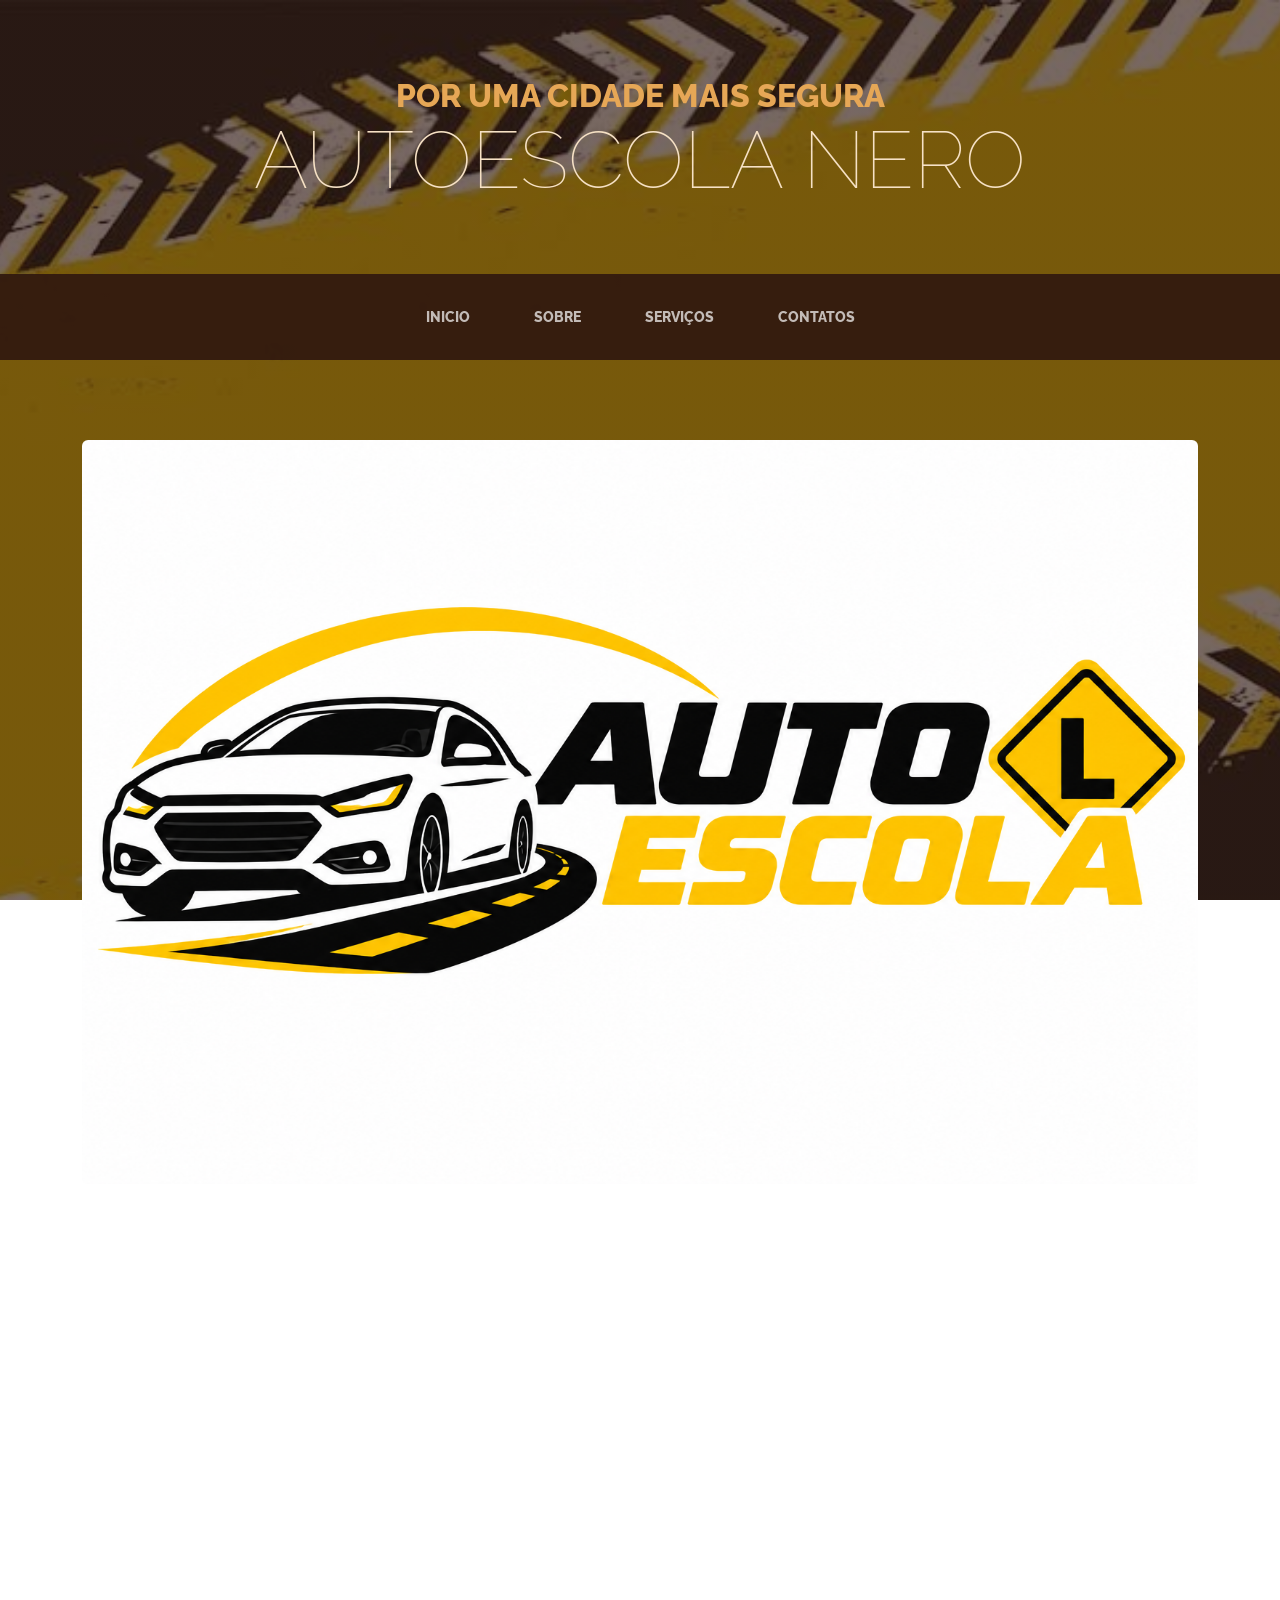
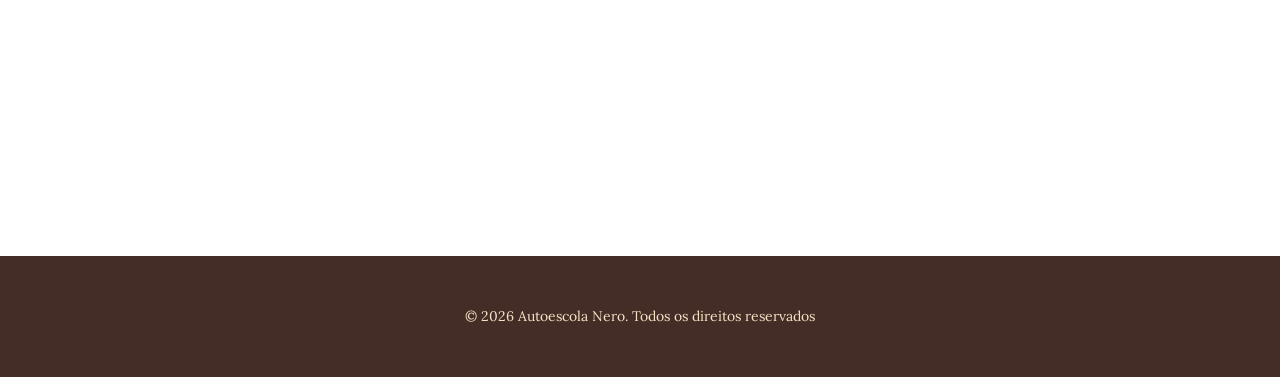
==== index.html @ e1dc1385 "Add files via upload" ====
<!DOCTYPE html>
<html lang="pt-br">
    <head>
        <meta charset="utf-8" />
        <meta name="viewport" content="width=device-width, initial-scale=1, shrink-to-fit=no" />
        <meta name="description" content="" />
        <meta name="author" content="" />
        <title>Business Casual - Start Bootstrap Theme</title>
        <link rel="icon" type="image/x-icon" href="assets/favicon.ico" />
        <!-- Google fonts-->
        <link href="https://fonts.googleapis.com/css?family=Raleway:100,100i,200,200i,300,300i,400,400i,500,500i,600,600i,700,700i,800,800i,900,900i" rel="stylesheet" />
        <link href="https://fonts.googleapis.com/css?family=Lora:400,400i,700,700i" rel="stylesheet" />
        <!-- Core theme CSS (includes Bootstrap)-->
        <link href="css/styles.css" rel="stylesheet" />
    </head>
    <body>
        <header>
            <h1 class="site-heading text-center text-faded d-none d-lg-block">
                <span class="site-heading-upper text-primary mb-3">Por uma cidade mais segura</span>
                <span class="site-heading-lower">Autoescola Nero</span>
            </h1>
        </header>
        <!-- Navigation-->
        <nav class="navbar navbar-expand-lg navbar-dark py-lg-4" id="mainNav">
            <div class="container">
                <a class="navbar-brand text-uppercase fw-bold d-lg-none" href="index.html">Autoescola Nero</a>
                <button class="navbar-toggler" type="button" data-bs-toggle="collapse" data-bs-target="#navbarSupportedContent" aria-controls="navbarSupportedContent" aria-expanded="false" aria-label="Toggle navigation"><span class="navbar-toggler-icon"></span></button>
                <div class="collapse navbar-collapse" id="navbarSupportedContent">
                    <ul class="navbar-nav mx-auto">
                        <li class="nav-item px-lg-4"><a class="nav-link text-uppercase" href="index.html">Inicio</a></li>
                        <li class="nav-item px-lg-4"><a class="nav-link text-uppercase" href="about.html">Sobre</a></li>
                        <li class="nav-item px-lg-4"><a class="nav-link text-uppercase" href="products.html">Serviços</a></li>
                        <li class="nav-item px-lg-4"><a class="nav-link text-uppercase" href="store.html">Contatos</a></li>
                    </ul>
                </div>
            </div>
        </nav>
        <section class="page-section clearfix">
            <div class="container">
                <div class="">
                    <img class="intro-img img-fluid mb-3 mb-lg-0 rounded" src="assets/img/intro.jpg" alt="..." />
                   
                </div>
            </div>
        </section>
        <section class="page-section cta">
            <div class="container">
                <div class="row">
                    <div class="col-xl-9 mx-auto">
                        <div class="cta-inner bg-faded2 text-center rounded" id="teste">
                            <h2 class="section-heading mb-4">
                                <span class="section-heading-upper">Nero</span>
                                <span class="section-heading-lower">Auto Escola</span>
                            </h2>
                            <p class="mb-0" >Conquiste a sua independência sobre rodas. Tirar a sua habilitação é o primeiro passo para garantir mais liberdade no seu dia a dia. Na Auto Escola Nero, você conta com instrutores altamente qualificados, uma frota moderna e um método de ensino dinâmico que foca na sua segurança e aprovação. Seja para a primeira habilitação (A ou B), renovação ou adição de categoria, nós estamos prontos para guiar você rumo à sua carteira de motorista.</p>
                        </div>
                    </div>
                </div>
            </div>
        </section>
        <footer class="footer text-faded text-center py-5">
            <div class="container"><p class="m-0 small">&copy; 2026 Autoescola Nero. Todos os direitos reservados</p></div>
        </footer>
        <!-- Bootstrap core JS-->
        <script src="https://cdn.jsdelivr.net/npm/bootstrap@5.2.3/dist/js/bootstrap.bundle.min.js"></script>
        <!-- Core theme JS-->
        <script src="js/scripts.js"></script>
    </body>
</html>
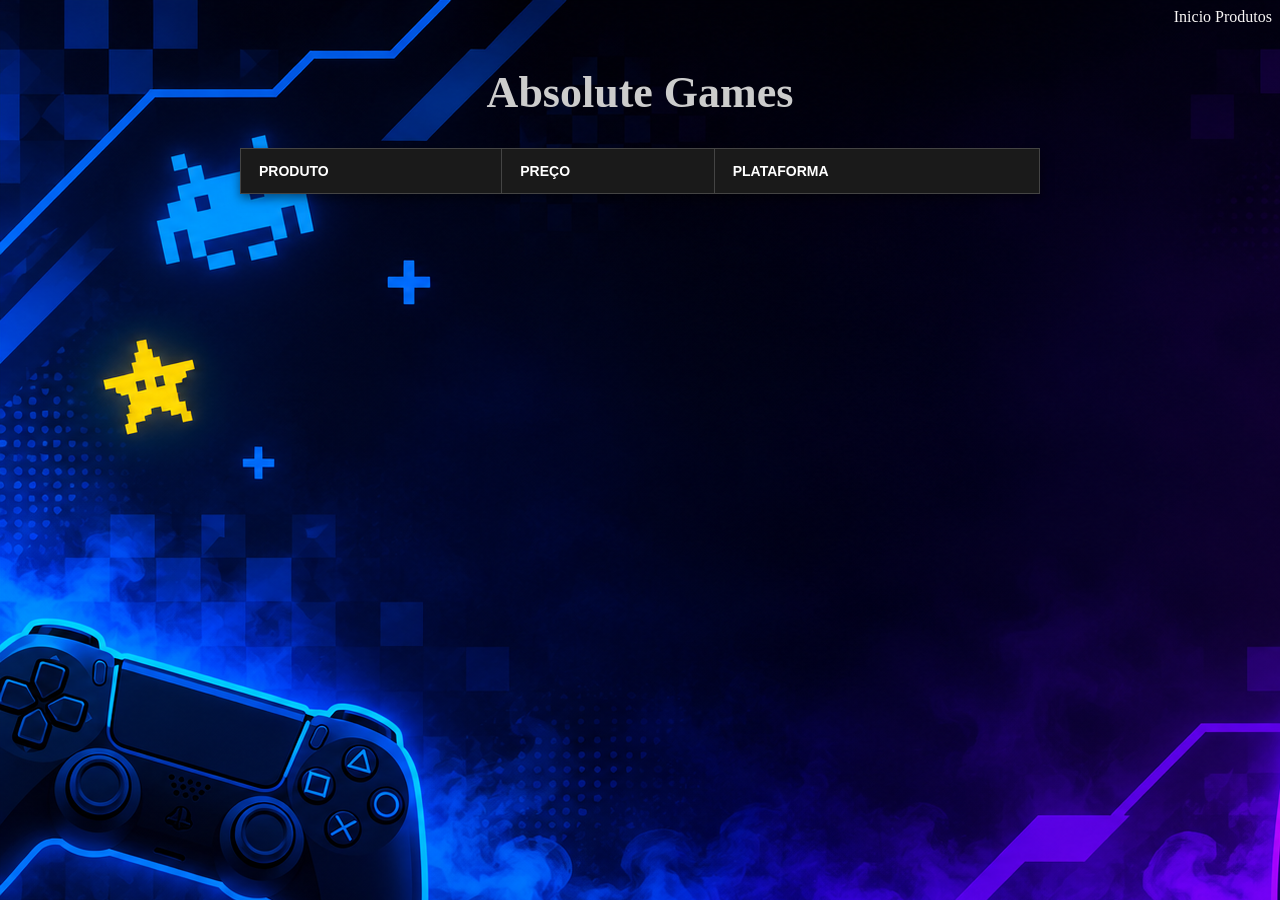
==== commit ad9a3170: "Add files via upload" ====
--- a/index.html
+++ b/index.html
@@ -1,69 +1,43 @@
-<!DOCTYPE html>
-<html lang="pt-br">
-    <head>
-        <meta charset="utf-8" />
-        <meta name="viewport" content="width=device-width, initial-scale=1, shrink-to-fit=no" />
-        <meta name="description" content="" />
-        <meta name="author" content="" />
-        <title>Business Casual - Start Bootstrap Theme</title>
-        <link rel="icon" type="image/x-icon" href="assets/favicon.ico" />
-        <!-- Google fonts-->
-        <link href="https://fonts.googleapis.com/css?family=Raleway:100,100i,200,200i,300,300i,400,400i,500,500i,600,600i,700,700i,800,800i,900,900i" rel="stylesheet" />
-        <link href="https://fonts.googleapis.com/css?family=Lora:400,400i,700,700i" rel="stylesheet" />
-        <!-- Core theme CSS (includes Bootstrap)-->
-        <link href="css/styles.css" rel="stylesheet" />
-    </head>
-    <body>
-        <header>
-            <h1 class="site-heading text-center text-faded d-none d-lg-block">
-                <span class="site-heading-upper text-primary mb-3">Por uma cidade mais segura</span>
-                <span class="site-heading-lower">Autoescola Nero</span>
-            </h1>
-        </header>
-        <!-- Navigation-->
-        <nav class="navbar navbar-expand-lg navbar-dark py-lg-4" id="mainNav">
-            <div class="container">
-                <a class="navbar-brand text-uppercase fw-bold d-lg-none" href="index.html">Autoescola Nero</a>
-                <button class="navbar-toggler" type="button" data-bs-toggle="collapse" data-bs-target="#navbarSupportedContent" aria-controls="navbarSupportedContent" aria-expanded="false" aria-label="Toggle navigation"><span class="navbar-toggler-icon"></span></button>
-                <div class="collapse navbar-collapse" id="navbarSupportedContent">
-                    <ul class="navbar-nav mx-auto">
-                        <li class="nav-item px-lg-4"><a class="nav-link text-uppercase" href="index.html">Inicio</a></li>
-                        <li class="nav-item px-lg-4"><a class="nav-link text-uppercase" href="about.html">Sobre</a></li>
-                        <li class="nav-item px-lg-4"><a class="nav-link text-uppercase" href="products.html">Serviços</a></li>
-                        <li class="nav-item px-lg-4"><a class="nav-link text-uppercase" href="store.html">Contatos</a></li>
-                    </ul>
-                </div>
-            </div>
-        </nav>
-        <section class="page-section clearfix">
-            <div class="container">
-                <div class="">
-                    <img class="intro-img img-fluid mb-3 mb-lg-0 rounded" src="assets/img/intro.jpg" alt="..." />
-                   
-                </div>
-            </div>
-        </section>
-        <section class="page-section cta">
-            <div class="container">
-                <div class="row">
-                    <div class="col-xl-9 mx-auto">
-                        <div class="cta-inner bg-faded2 text-center rounded" id="teste">
-                            <h2 class="section-heading mb-4">
-                                <span class="section-heading-upper">Nero</span>
-                                <span class="section-heading-lower">Auto Escola</span>
-                            </h2>
-                            <p class="mb-0" >Conquiste a sua independência sobre rodas. Tirar a sua habilitação é o primeiro passo para garantir mais liberdade no seu dia a dia. Na Auto Escola Nero, você conta com instrutores altamente qualificados, uma frota moderna e um método de ensino dinâmico que foca na sua segurança e aprovação. Seja para a primeira habilitação (A ou B), renovação ou adição de categoria, nós estamos prontos para guiar você rumo à sua carteira de motorista.</p>
-                        </div>
-                    </div>
-                </div>
-            </div>
-        </section>
-        <footer class="footer text-faded text-center py-5">
-            <div class="container"><p class="m-0 small">&copy; 2026 Autoescola Nero. Todos os direitos reservados</p></div>
-        </footer>
-        <!-- Bootstrap core JS-->
-        <script src="https://cdn.jsdelivr.net/npm/bootstrap@5.2.3/dist/js/bootstrap.bundle.min.js"></script>
-        <!-- Core theme JS-->
-        <script src="js/scripts.js"></script>
-    </body>
-</html>
+<!DOCTYPE html>
+<html lang="pt-br">
+
+<head>
+    <meta charset="UTF-8">
+    <meta http-equiv="X-UA-Compatible" content="IE=edge">
+    <meta name="viewport" content="width=device-width, initial-scale=1.0">
+    <title>Absolute Games</title>
+    <link rel="stylesheet" href="style.css">
+    <link rel="icon" type="image/png" href="img/Logo AS.png">
+</head>
+
+<body class="pagina-inicial">
+
+
+    <div id="link">
+        <a href="admin.html">Inicio</a>
+        <a href="index.html">Produtos</a>
+    </div>
+
+    <h1>Absolute Games</h1>
+        
+  
+    <table id="lista-produtos">
+        <thead>
+            <tr>
+                <th>Produto</th>
+                <th>Preço</th>
+                <th>Plataforma</th>
+            </tr>
+        </thead>
+        
+        <tbody id="lista-produtos">
+           
+        </tbody>
+    </table>
+
+
+    <script src="assets/js/scriptIndex.js"></script>
+</body>
+
+</html>
+
--- a/style.css
+++ b/style.css
@@ -0,0 +1,201 @@
+#formCadastro {
+    display: grid;
+    grid-template-columns: max-content 1fr; 
+    gap: 12px;
+    max-width: 500px;
+    margin: 20px auto;
+    padding: 20px;
+    border: 1px solid #ccc;
+    border-radius: 8px;
+    background-color: #fdfdfd;
+    font-family: Arial, sans-serif;
+}
+
+
+.campo-form {
+    display: content; 
+}
+
+#formCadastro label {
+    font-weight: bold;
+    display: flex;
+    align-items: center;
+    padding-right: 15px;
+}
+
+#formCadastro input {
+    padding: 8px;
+    border: 1px solid #999;
+    border-radius: 4px;
+    width: 100%;
+    box-sizing: border-box;
+}
+
+
+.botoes-form {
+    grid-column: 2;
+    display: flex;
+    gap: 10px;
+}
+
+#formCadastro button {
+    padding: 8px 16px;
+    border: none;
+    border-radius: 4px;
+    cursor: pointer;
+    font-weight: bold;
+}
+
+.btn-enviar { background-color: #28a745; color: white; }
+.btn-limpar { background-color: #6c757d; color: white; }
+#formCadastro button:hover { opacity: 0.9; }
+
+
+
+.tabela-produtos {
+    width: 100%;
+    max-width: 600px;
+    margin: 30px auto;
+    border-collapse: collapse;
+    font-family: Arial, sans-serif;
+}
+
+.tabela-produtos th, .tabela-produtos td {
+    border: 1px solid #ddd;
+    padding: 10px;
+    text-align: left;
+}
+
+.tabela-produtos th {
+    background-color: #f4f4f4;
+    font-weight: bold;
+}
+
+
+
+
+.btn-deletar {
+    background-color: #dc3545;
+    color: white;
+    border: none;
+    border-radius: 3px;
+    padding: 2px 8px;
+    cursor: pointer;
+}
+.btn-deletar:hover { background-color: #bd2130; }
+
+
+.pagina-inicial {
+    background-image: url(img/Inicio\ img.png);
+}
+
+.produtos {
+    background-image: url(img/produtos\ img.png);
+}
+
+.tabela-produtos td {
+    color: #fbfdfe; 
+}
+
+
+
+a {
+    color: rgb(249, 246, 246);
+    text-decoration: none;
+    font-size: 16px;
+
+}
+
+a:hover {
+    color: rgb(203, 242, 10);
+}
+
+h1 {
+    font-size: 44px;
+    text-align: center;
+    color: #ccc;
+}
+
+#link {
+    text-align: end;
+
+    height: 30px;
+}
+
+.tabela-produtos td:last-child {
+    display: grid;
+    grid-template-columns: 1fr 1fr; 
+    gap: 5px; 
+    padding: 6px; 
+}
+
+
+.tabela-produtos td button {
+    width: 100%;
+    height: 100%;
+    padding: 8px 0;
+    border: none;
+    border-radius: 4px;
+    font-weight: bold;
+    font-size: 13px;
+    cursor: pointer;
+    text-align: center;
+    box-sizing: border-box;
+    transition: background 0.2s ease;
+}
+
+
+.tabela-produtos td button:nth-child(1) {
+    background-color: #3182ce;
+    color: white;
+}
+.tabela-produtos td button:nth-child(1):hover {
+    background-color: #2b6cb0;
+}
+
+
+.tabela-produtos td button:nth-child(2) {
+    background-color: #e53e3e;
+    color: white;
+}
+.tabela-produtos td button:nth-child(2):hover {
+    background-color: #c53030;
+}
+
+#lista-produtos {
+    width: 100%;
+    max-width: 800px; 
+    margin: 30px auto;
+    border-collapse: collapse; 
+    font-family: Arial, sans-serif;
+    box-shadow: 0 4px 10px rgba(0, 0, 0, 0.5); 
+}
+
+#lista-produtos th {
+    background-color: #1a1a1a; 
+    color: #ffffff; 
+    font-weight: bold;
+    text-transform: uppercase;
+    font-size: 14px;
+    padding: 14px 18px;
+    border: 1px solid #444; 
+    text-align: left;
+}
+
+
+#lista-produtos td {
+    background-color: rgba(0, 0, 0, 0.65); 
+    color: #5bc0de; 
+    font-size: 15px;
+    padding: 14px 18px;
+    border: 1px solid #444; 
+    text-align: left;
+}
+
+
+#lista-produtos tr:hover td {
+    background-color: rgba(91, 192, 222, 0.1); 
+    color: #ffffff; 
+    transition: background 0.2s ease, color 0.2s ease;
+}
+
